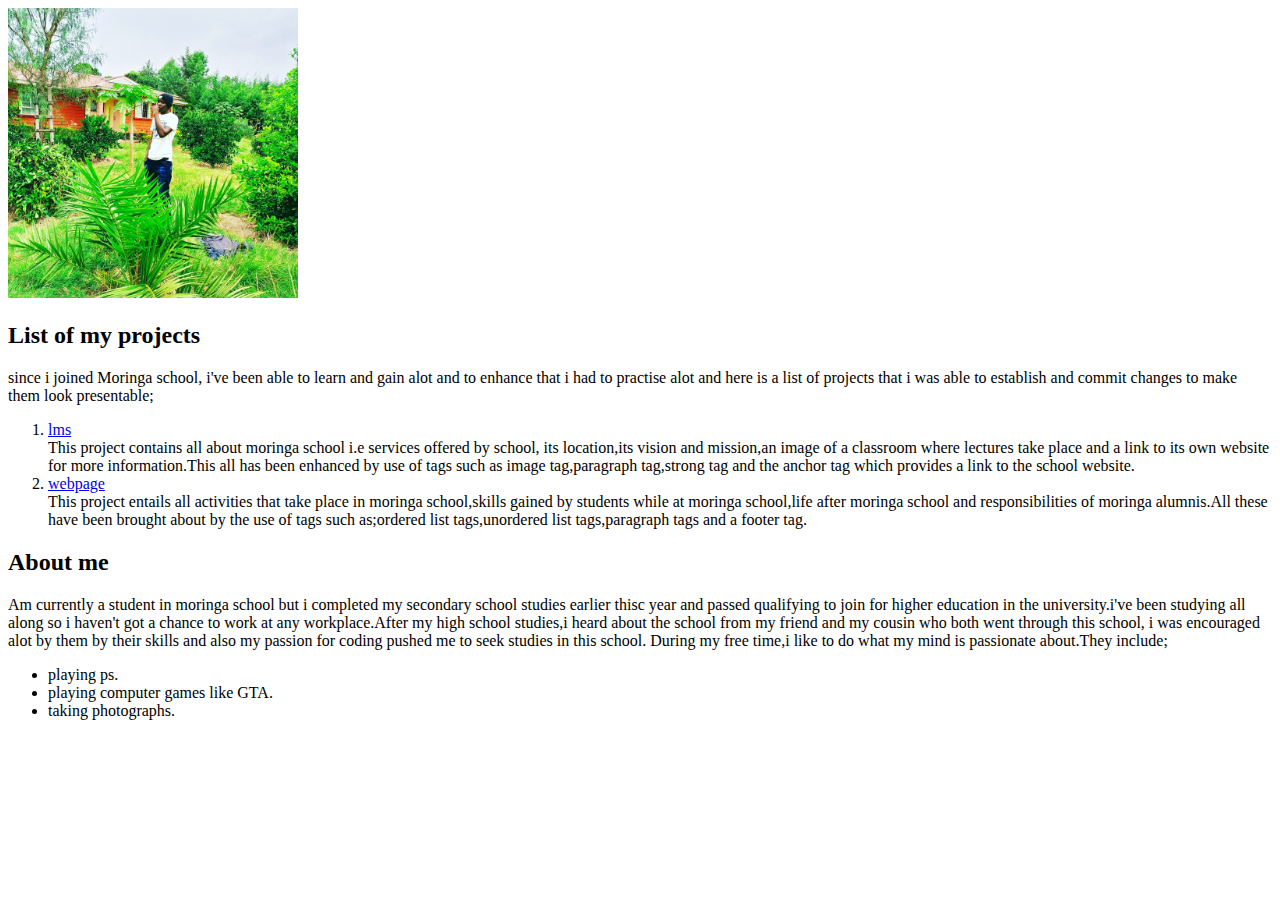
==== index.html @ 32f29d7b "add span" ====
<!DOCTYPE html>
<html lang="en">
<head>
    <title><em>Ernest Cheruiyot</em></title>
    <link rel="stylesheet" href="styles.css">
</head>
<body>
    <div class="container">
     <img class="ern" src="images/ernest.webp" alt="ernest">
       <h2><strong>List of my projects</strong></h2>
        <p>since i joined Moringa school, i've been able to learn and 
            gain alot and to enhance that i had to practise alot and here is 
            a list of projects that i was able to establish and commit changes
             to make them look presentable;
            <ol>
                <li><a href="https://github.com/Ern-est/Hybrid.git"> lms</a></li>
        This project contains all about moringa school i.e services offered by school,
        its location,its vision and mission,an image of a classroom where lectures take 
        place and a link to its own website for more information.This all has been enhanced
         by use of tags such as image tag,paragraph 
        tag,strong tag and the anchor tag which provides a link to the school website.
                <li><a href="https://github.com/Ern-est/Hybrid.git"> webpage</a></li>
        This project entails all activities that take place in moringa school,skills gained by students while 
        at moringa school,life after moringa school and responsibilities of moringa alumnis.All these have been brought about by the use of tags such as;ordered list tags,unordered list tags,paragraph tags and a footer tag.
            </ol>
        </p>
        <p><h2><span>About me</span> </h2>
            Am currently a student in moringa school but i completed my secondary school studies earlier thisc year and passed qualifying to join for higher education in the university.i've been studying all along so i haven't got a chance to work at any workplace.After my high school studies,i heard about the school from my friend and my cousin who both went through this school, i was encouraged alot by them by their skills and also my passion for coding pushed me to seek studies in this school.
            During my free time,i like to do what my mind is passionate about.They include;
            <ul><li>playing ps.</li>
                <li>playing computer games like GTA.</li>
                <li>taking photographs.</li>
             </p>
    </div>
</body>
</html>
---- styles.css ----
.ern{
    width: 290px;
}
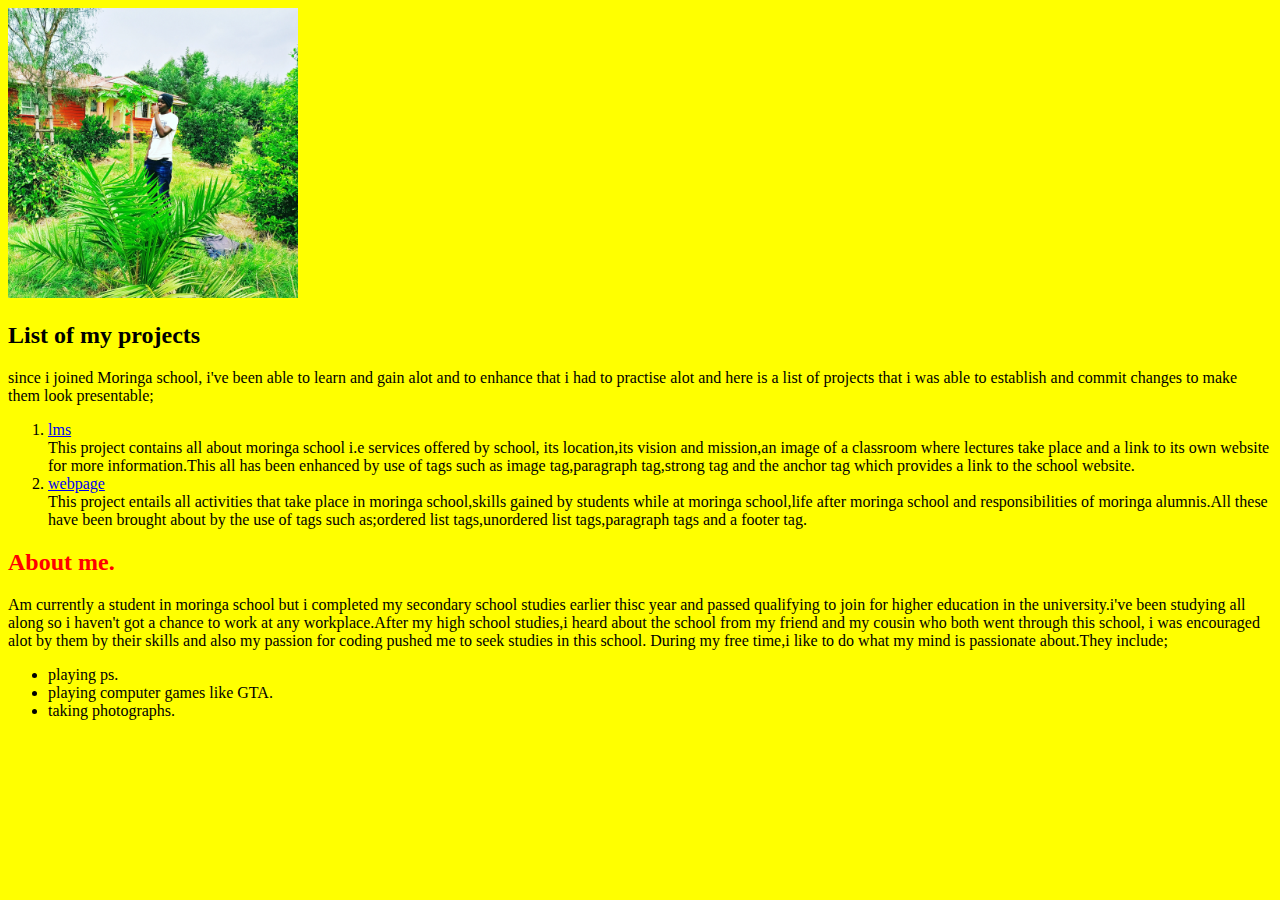
==== commit e73b22c9: "add read me" ====
--- a/index.html
+++ b/index.html
@@ -24,7 +24,7 @@
         at moringa school,life after moringa school and responsibilities of moringa alumnis.All these have been brought about by the use of tags such as;ordered list tags,unordered list tags,paragraph tags and a footer tag.
             </ol>
         </p>
-        <p><h2><span>About me</span> </h2>
+        <p><h2><span>About me.</span> </h2>
             Am currently a student in moringa school but i completed my secondary school studies earlier thisc year and passed qualifying to join for higher education in the university.i've been studying all along so i haven't got a chance to work at any workplace.After my high school studies,i heard about the school from my friend and my cousin who both went through this school, i was encouraged alot by them by their skills and also my passion for coding pushed me to seek studies in this school.
             During my free time,i like to do what my mind is passionate about.They include;
             <ul><li>playing ps.</li>
--- a/styles.css
+++ b/styles.css
@@ -1,3 +1,11 @@
 .ern{
     width: 290px;
+
+}
+span{
+
+    color: red;
+}
+body{
+    background-color: yellow;
 }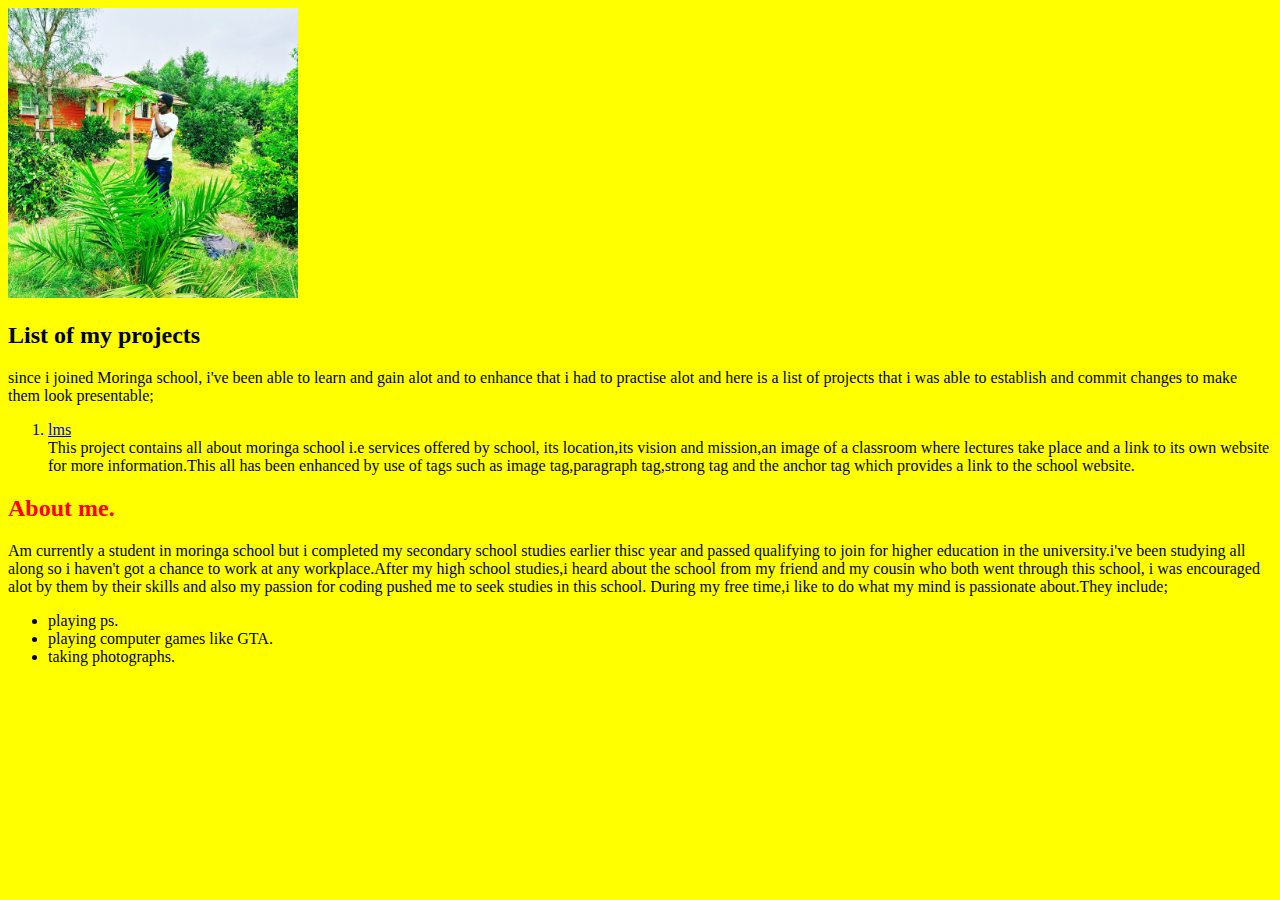
==== commit 0db7bba9: "file remove" ====
--- a/index.html
+++ b/index.html
@@ -13,16 +13,13 @@
             a list of projects that i was able to establish and commit changes
              to make them look presentable;
             <ol>
-                <li><a href="https://github.com/Ern-est/Hybrid.git"> lms</a></li>
-        This project contains all about moringa school i.e services offered by school,
+                <li><a href="https://ern-est.github.io/Hybrids/"> lms</a></li>
+        This project contains all about moringa  school i.e services offered by school,
         its location,its vision and mission,an image of a classroom where lectures take 
         place and a link to its own website for more information.This all has been enhanced
          by use of tags such as image tag,paragraph 
         tag,strong tag and the anchor tag which provides a link to the school website.
-                <li><a href="https://github.com/Ern-est/Hybrid.git"> webpage</a></li>
-        This project entails all activities that take place in moringa school,skills gained by students while 
-        at moringa school,life after moringa school and responsibilities of moringa alumnis.All these have been brought about by the use of tags such as;ordered list tags,unordered list tags,paragraph tags and a footer tag.
-            </ol>
+         </ol>
         </p>
         <p><h2><span>About me.</span> </h2>
             Am currently a student in moringa school but i completed my secondary school studies earlier thisc year and passed qualifying to join for higher education in the university.i've been studying all along so i haven't got a chance to work at any workplace.After my high school studies,i heard about the school from my friend and my cousin who both went through this school, i was encouraged alot by them by their skills and also my passion for coding pushed me to seek studies in this school.
